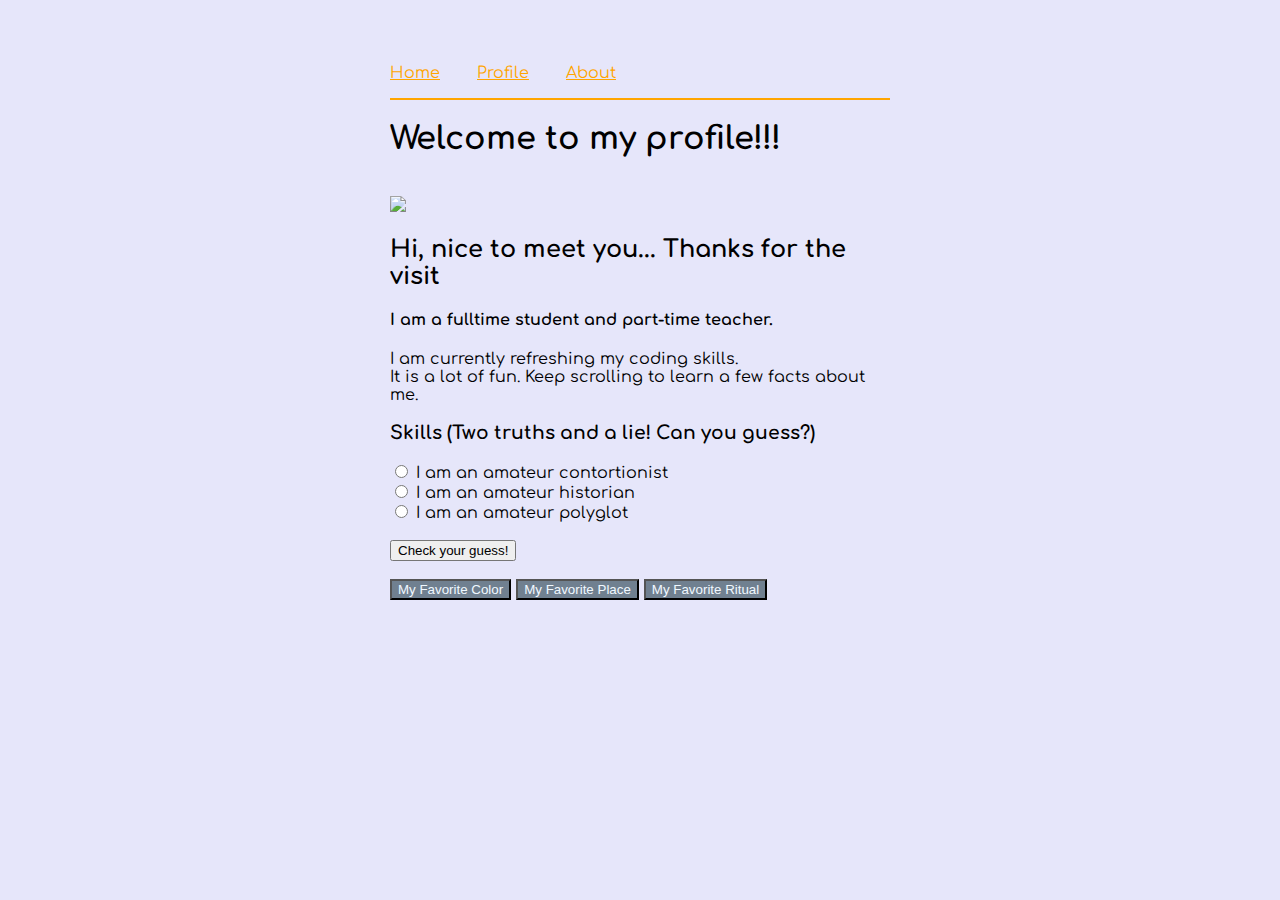
==== assessment-front-end-web/profile.html @ 1363c1b3 "Minor updates." ====
<!DOCTYPE html>
<html lang="en">
    <head>
        <meta charset="UTF-8" />
        <meta name="viewport" content="width=device-width, initial-scale=1.0" />
        <title>Profile Page</title>

        <link href="styles.css" rel="stylesheet" />
        <link rel="preconnect" href="https://fonts.googleapis.com" />
        <link rel="preconnect" href="https://fonts.gstatic.com" crossorigin />
        <link
            href="https://fonts.googleapis.com/css2?family=Comfortaa:wght@300;400;500;600;700&display=swap"
            rel="stylesheet"
        />
    </head>
    <body>
        <nav>
            <ol>
                <li class="crumb"><a href="./home.html">Home</a></li>
                <li class="crumb"><a href="./profile.html">Profile</a></li>
                <li class="crumb"><a href="./about.html">About</a></li>
            </ol>
        </nav>
        <h1>Welcome to my profile!!!</h1>
        <br />

        <img
            id="profile"
            src="/assessment-front-end-web/images/hope bitmoji lofi studying.png"
        />

        <h2>Hi, nice to meet you... Thanks for the visit</h2>
        <h4>I am a fulltime student and part-time teacher.</h4>

        <p>
            I am currently refreshing my coding skills. <br />
            It is a lot of fun. Keep scrolling to learn a few facts about me.
        </p>

        <div>
            <h3>Skills (Two truths and a lie! Can you guess?)</h3>

            <label class="skill" for="amateurContortionist">
                <input
                    id="lieOption"
                    type="radio"
                    name="lieOption"
                    value="amateurContortionist"
                />
                I am an amateur contortionist
            </label>
            <br />

            <label class="skill" for="amateurHistorian">
                <input
                    id="lieOption"
                    type="radio"
                    name="lieOption"
                    value="amateurHistorian"
                />
                I am an amateur historian
            </label>
            <br />

            <label class="skill" for="amateurPolyglot">
                <input
                    id="lieOption"
                    type="radio"
                    name="lieOption"
                    value="amateurPolyglot"
                />

                I am an amateur polyglot
            </label>
            <br />
            <br />

            <button id="check-guess">Check your guess!</button>
        </div>
        <br />
        <button class="favourite" id="color">My Favorite Color</button>
        <button class="favourite" id="place">My Favorite Place</button>
        <button class="favourite" id="ritual">My Favorite Ritual</button>

        <script src="profile.js"></script>
    </body>
</html>
<!-- <br>
		<br>
		
		<a href="./home.html"><< Back </a> -->

<!-- vscode-file://vscode-app/Applications/Visual%20Studio%20Code.app/Contents/Resources/app/out/vs/code/electron-sandbox/workbench/workbench.html -->
---- assessment-front-end-web/styles.css ----
@import url('https://fonts.googleapis.com/css2?family=Comfortaa:wght@300;400;500;600;700&display=swap');

body {
  background: lavender;
  margin: 1rem;
  padding: 1rem;
  max-width: 500px;
  margin: 2rem auto;
  font-family: 'Comfortaa', cursive;
}

nav {
	border-bottom: 2px solid orange;
}

ol {
	padding-left: 0;
}

.crumb {
	margin-right: 2em;
	display: inline;
}

a {
	color: orange;
}

a:visited {
	color: purple;
}


input {
	/* display: block; */
	
}

img {
	width: 200px;
	height: auto;
	
}

/* #profile {
	width: 200px;
	height: auto;

} */

.favourite {
	background-color: slategray;
	color: aliceblue;
}
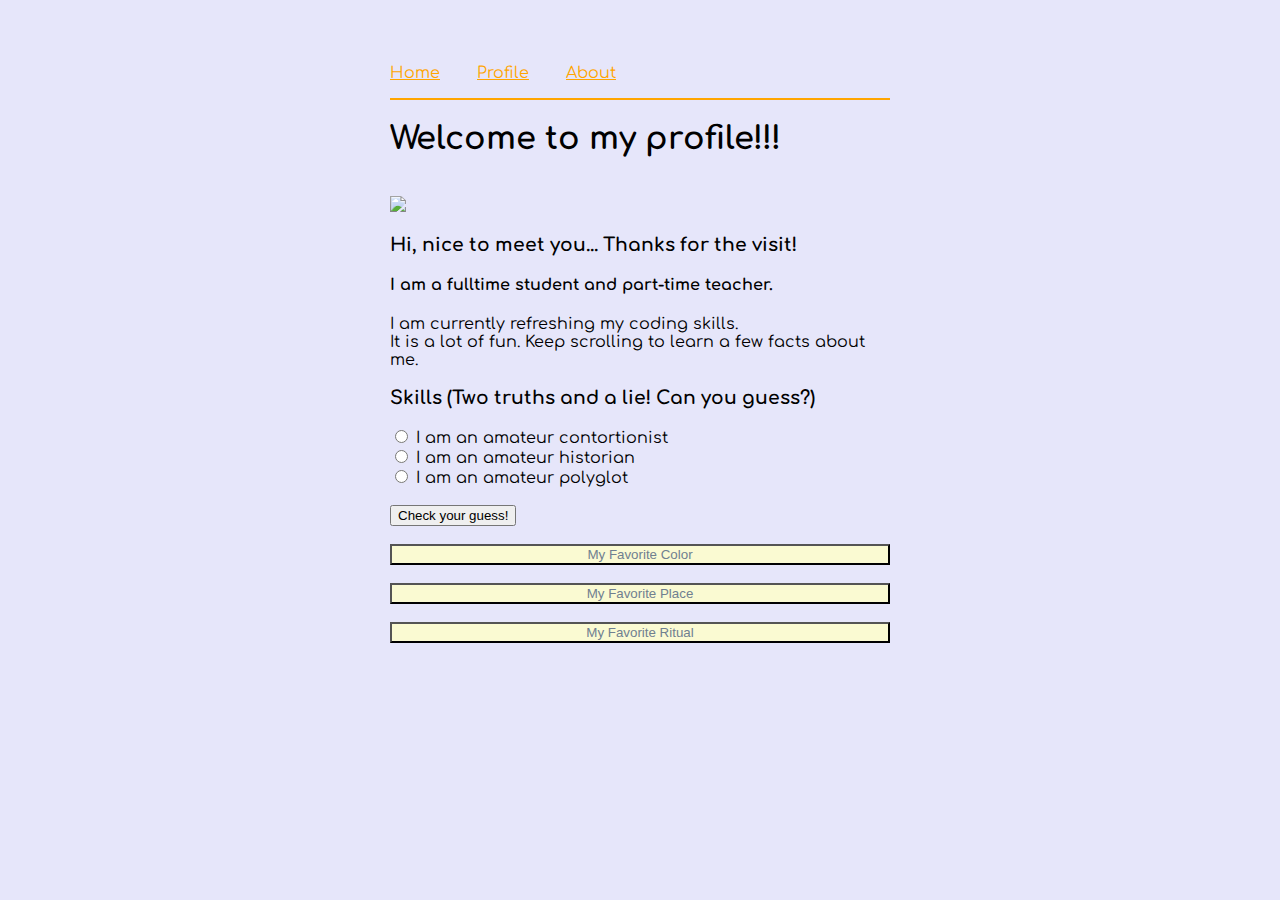
==== commit e761f7b0: "Restyle buttons" ====
--- a/assessment-front-end-web/profile.html
+++ b/assessment-front-end-web/profile.html
@@ -29,7 +29,7 @@
             src="/assessment-front-end-web/images/hope bitmoji lofi studying.png"
         />
 
-        <h2>Hi, nice to meet you... Thanks for the visit</h2>
+        <h3>Hi, nice to meet you... Thanks for the visit!</h3>
         <h4>I am a fulltime student and part-time teacher.</h4>
 
         <p>
@@ -78,9 +78,15 @@
             <button id="check-guess">Check your guess!</button>
         </div>
         <br />
-        <button class="favourite" id="color">My Favorite Color</button>
-        <button class="favourite" id="place">My Favorite Place</button>
-        <button class="favourite" id="ritual">My Favorite Ritual</button>
+        <button class="favorite" id="color">My Favorite Color</button>
+        <br />
+        <br />
+
+        <button class="favorite" id="place">My Favorite Place</button>
+        <br />
+        <br />
+		
+        <button class="favorite" id="ritual">My Favorite Ritual</button>
 
         <script src="profile.js"></script>
     </body>
--- a/assessment-front-end-web/styles.css
+++ b/assessment-front-end-web/styles.css
@@ -49,7 +49,9 @@
 
 } */
 
-.favourite {
-	background-color: slategray;
-	color: aliceblue;
+.favorite {
+	background-color: lightgoldenrodyellow;
+	color: slategrey;
+	width: 500px;
+	
 }